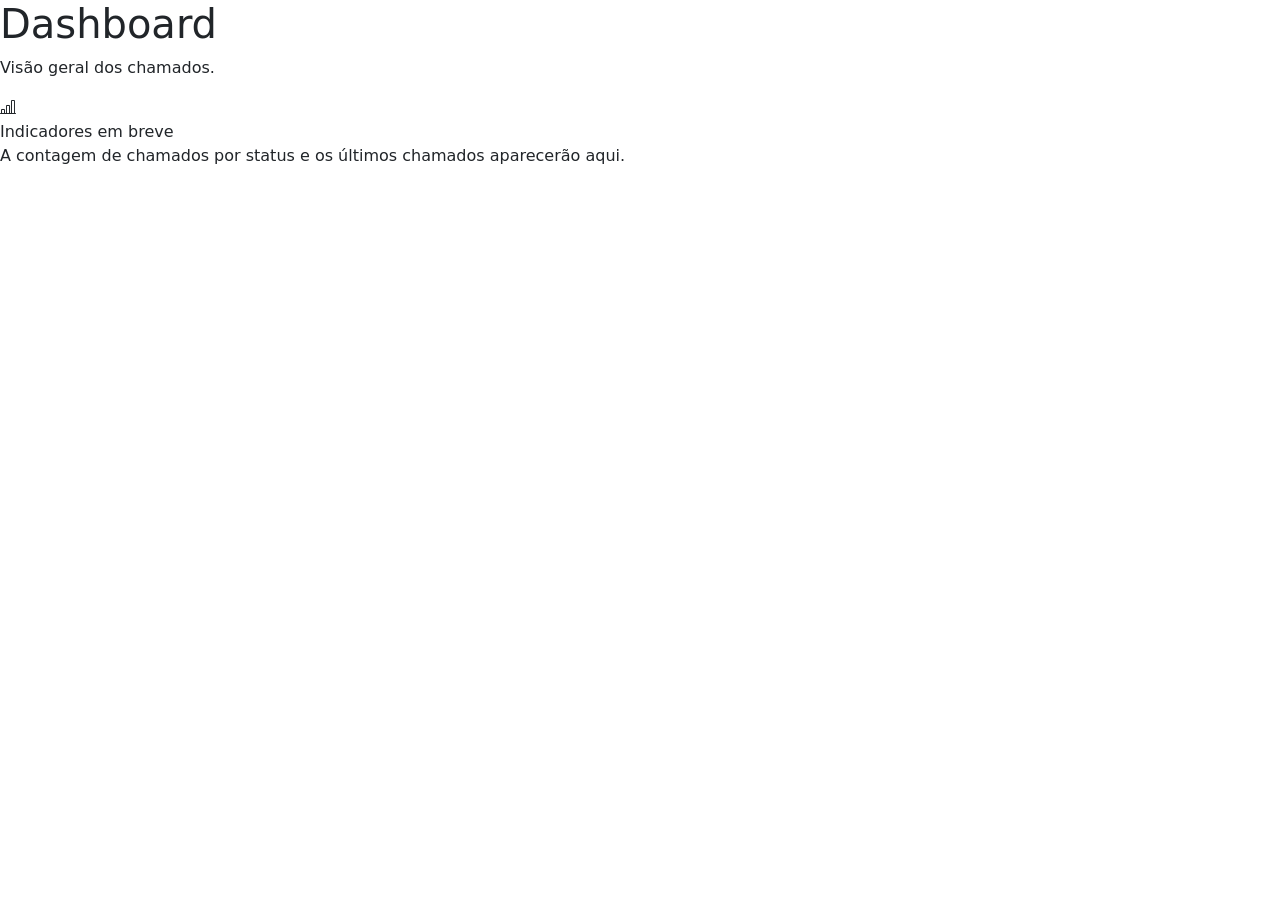
==== src/main/resources/static/index.html @ 7e3dc284 "feat: adiciona layout base do front-end" ====
<!DOCTYPE html>
<html lang="pt-BR">
<head>
    <meta charset="UTF-8">
    <meta name="viewport" content="width=device-width, initial-scale=1.0">
    <title>Dashboard · Central de Chamados</title>
    <link rel="preconnect" href="https://fonts.googleapis.com">
    <link rel="preconnect" href="https://fonts.gstatic.com" crossorigin>
    <link href="https://fonts.googleapis.com/css2?family=Inter:wght@400;500;600;700&display=swap" rel="stylesheet">
    <link href="https://cdn.jsdelivr.net/npm/bootstrap@5.3.3/dist/css/bootstrap.min.css" rel="stylesheet">
    <link href="https://cdn.jsdelivr.net/npm/bootstrap-icons@1.11.3/font/bootstrap-icons.min.css" rel="stylesheet">
    <link href="/css/estilo.css" rel="stylesheet">
</head>
<body>
    <main class="app-conteudo">
        <div class="pagina-cabecalho">
            <div>
                <h1 class="pagina-titulo">Dashboard</h1>
                <p class="pagina-subtitulo">Visão geral dos chamados.</p>
            </div>
        </div>

        <div class="cartao">
            <div class="vazio">
                <div class="vazio-icone"><i class="bi bi-bar-chart-line"></i></div>
                <div class="vazio-titulo">Indicadores em breve</div>
                <p class="mb-0">A contagem de chamados por status e os últimos chamados aparecerão aqui.</p>
            </div>
        </div>
    </main>

    <script src="https://cdn.jsdelivr.net/npm/bootstrap@5.3.3/dist/js/bootstrap.bundle.min.js"></script>
    <script src="/js/api.js"></script>
    <script src="/js/layout.js"></script>
</body>
</html>
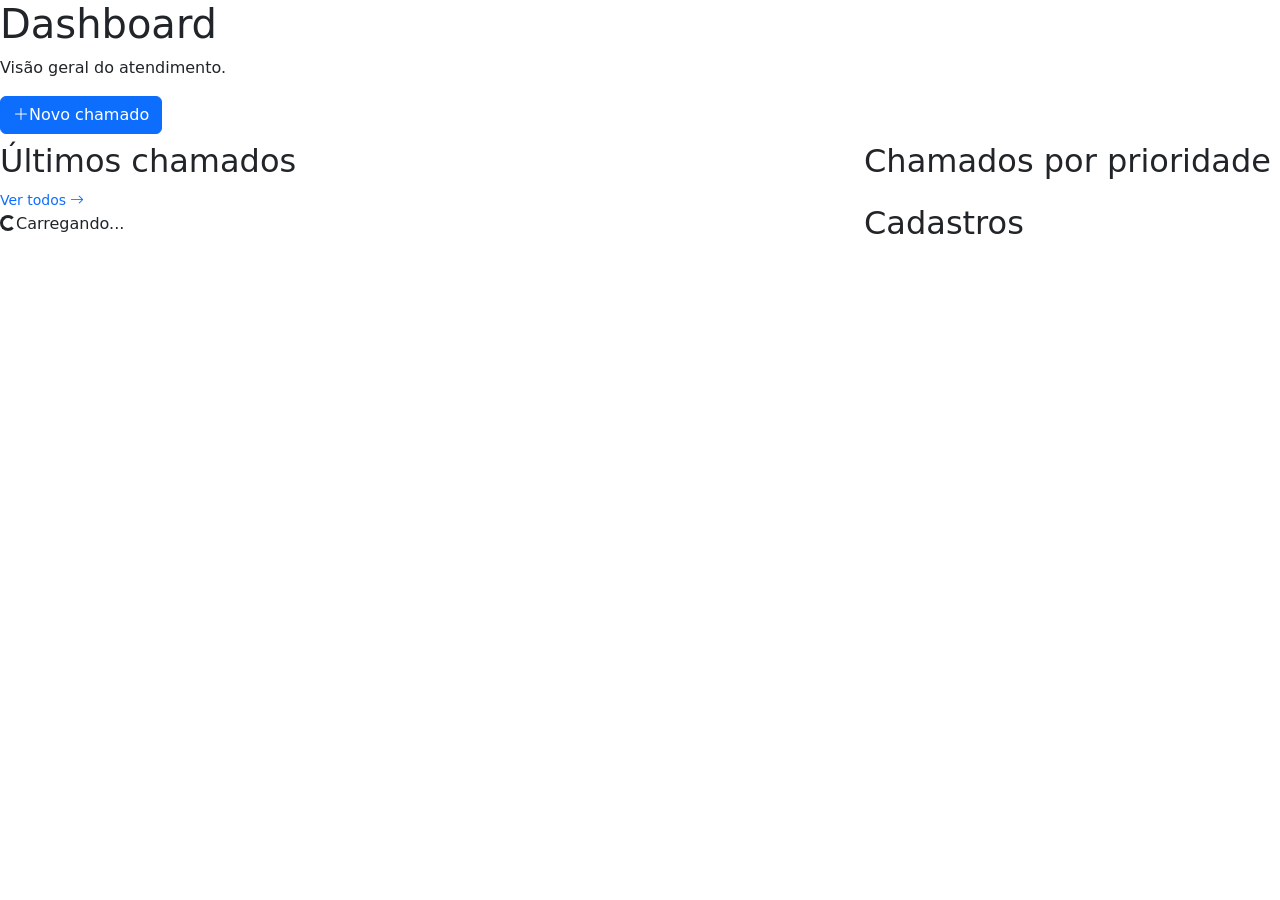
==== commit 7d567e85: "feat: adiciona dashboard" ====
--- a/src/main/resources/static/index.html
+++ b/src/main/resources/static/index.html
@@ -9,22 +9,49 @@
     <link href="https://fonts.googleapis.com/css2?family=Inter:wght@400;500;600;700&display=swap" rel="stylesheet">
     <link href="https://cdn.jsdelivr.net/npm/bootstrap@5.3.3/dist/css/bootstrap.min.css" rel="stylesheet">
     <link href="https://cdn.jsdelivr.net/npm/bootstrap-icons@1.11.3/font/bootstrap-icons.min.css" rel="stylesheet">
-    <link href="/css/estilo.css" rel="stylesheet">
+    <link href="/css/style.css" rel="stylesheet">
 </head>
 <body>
     <main class="app-conteudo">
         <div class="pagina-cabecalho">
             <div>
                 <h1 class="pagina-titulo">Dashboard</h1>
-                <p class="pagina-subtitulo">Visão geral dos chamados.</p>
+                <p class="pagina-subtitulo" id="resumo">Visão geral do atendimento.</p>
             </div>
+            <a class="btn btn-primary" href="/chamados.html?novo=1" id="botao-novo"><i class="bi bi-plus-lg"></i>Novo chamado</a>
         </div>
 
-        <div class="cartao">
-            <div class="vazio">
-                <div class="vazio-icone"><i class="bi bi-bar-chart-line"></i></div>
-                <div class="vazio-titulo">Indicadores em breve</div>
-                <p class="mb-0">A contagem de chamados por status e os últimos chamados aparecerão aqui.</p>
+        <div id="erro-pagina"></div>
+
+        <section class="row g-3 mb-4" id="indicadores" aria-label="Chamados por status"></section>
+
+        <div class="row g-3">
+            <div class="col-lg-8">
+                <section class="cartao h-100">
+                    <div class="cartao-cabecalho">
+                        <h2 class="cartao-titulo">Últimos chamados</h2>
+                        <a class="small fw-medium text-decoration-none" href="/chamados.html">Ver todos<i class="bi bi-arrow-right ms-1"></i></a>
+                    </div>
+                    <div id="ultimos">
+                        <div class="carregando"><span class="spinner-border spinner-border-sm"></span>Carregando...</div>
+                    </div>
+                </section>
+            </div>
+
+            <div class="col-lg-4 d-flex flex-column gap-3">
+                <section class="cartao">
+                    <div class="cartao-cabecalho">
+                        <h2 class="cartao-titulo">Chamados por prioridade</h2>
+                    </div>
+                    <div id="prioridades" class="barras"></div>
+                </section>
+
+                <section class="cartao">
+                    <div class="cartao-cabecalho">
+                        <h2 class="cartao-titulo">Cadastros</h2>
+                    </div>
+                    <div id="cadastros" class="atalhos"></div>
+                </section>
             </div>
         </div>
     </main>
@@ -32,5 +59,6 @@
     <script src="https://cdn.jsdelivr.net/npm/bootstrap@5.3.3/dist/js/bootstrap.bundle.min.js"></script>
     <script src="/js/api.js"></script>
     <script src="/js/layout.js"></script>
+    <script src="/js/dashboard.js"></script>
 </body>
 </html>
